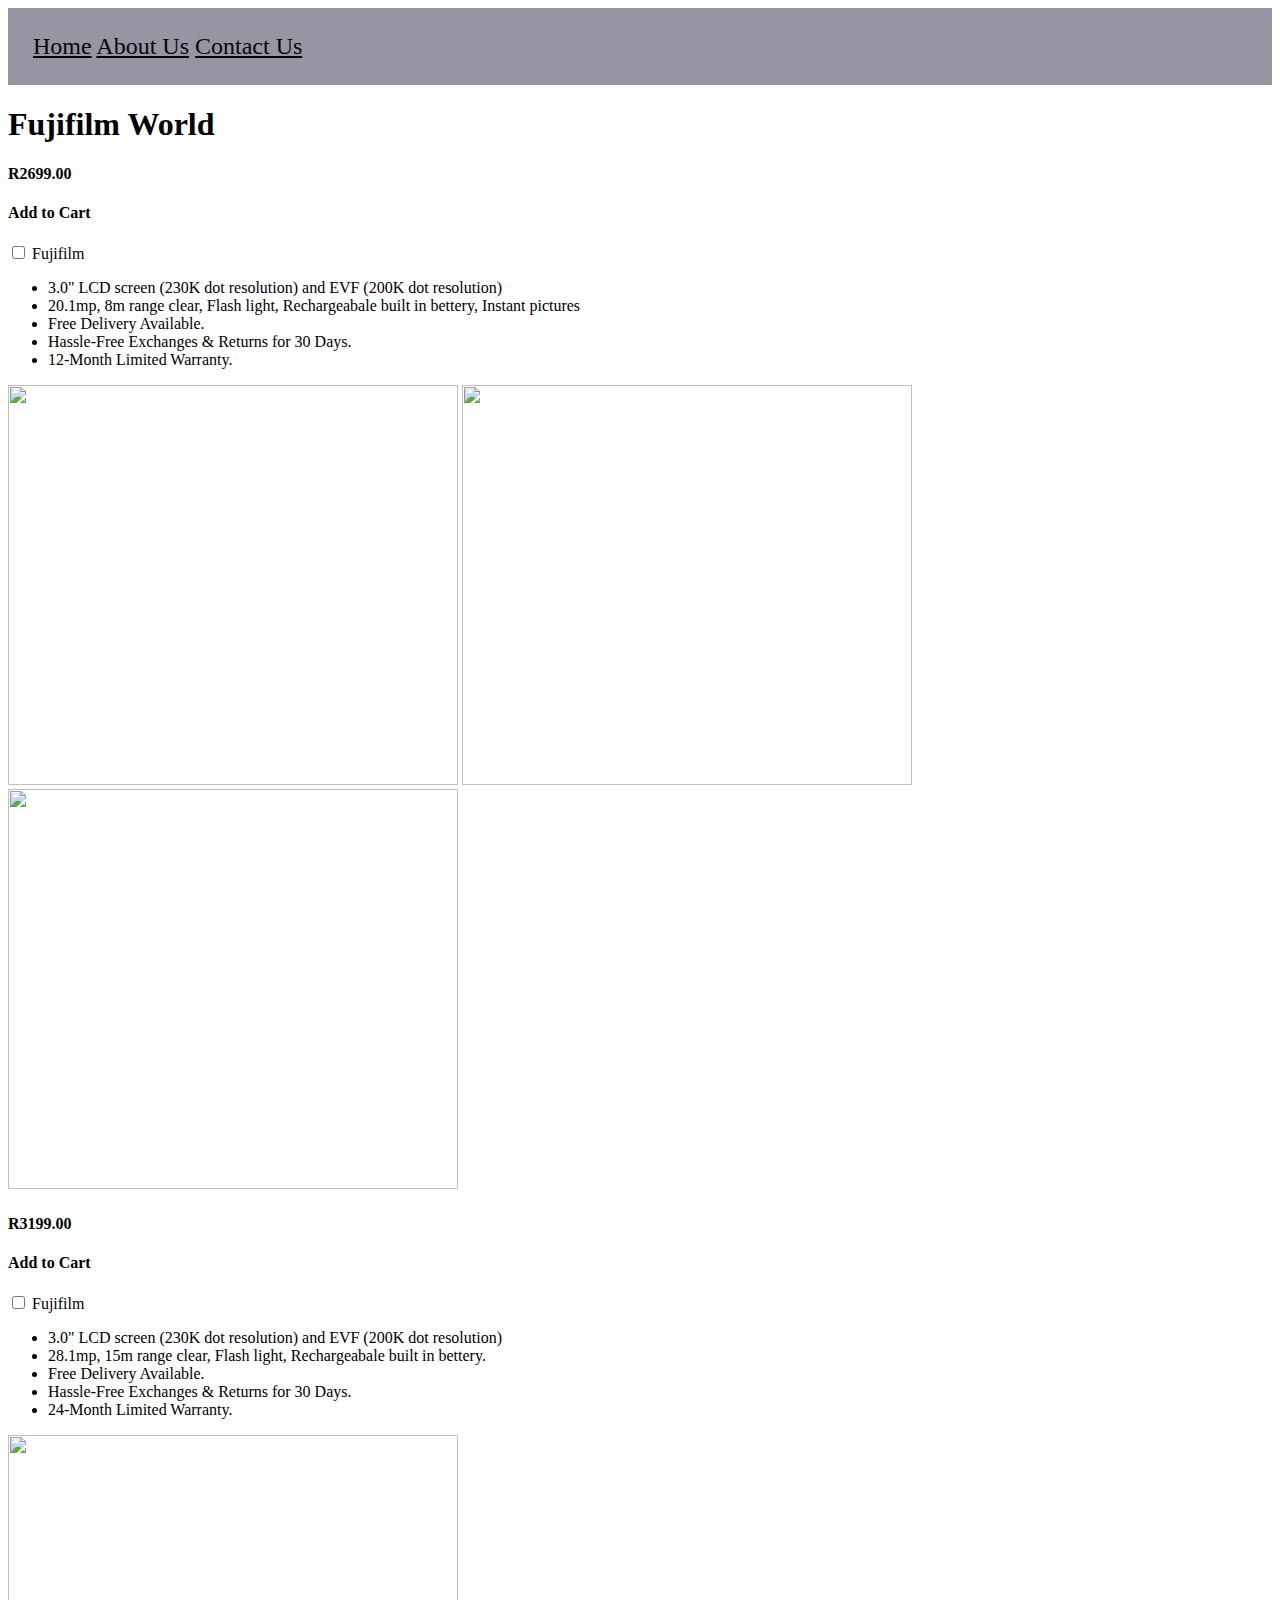
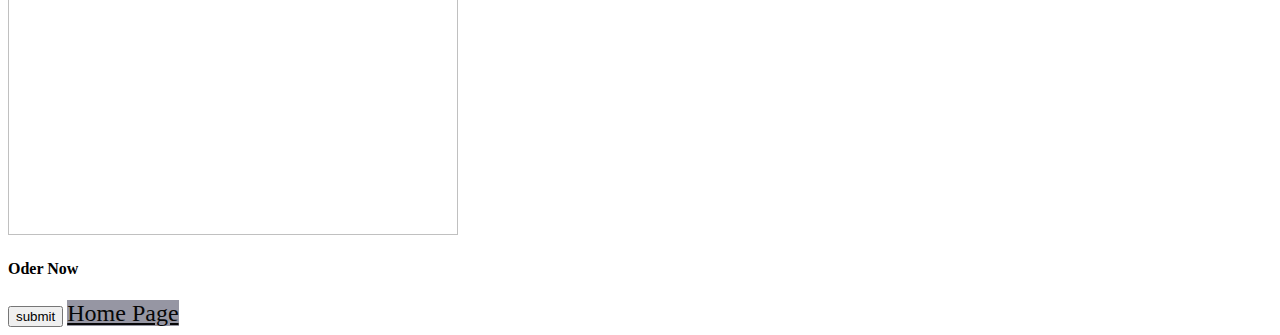
==== fujifilm.html @ b5f4d00e "Add files via upload" ====
<!DOCTYPE html>
<html>
    <head>
        <link rel="stylesheet" href="style.css"/>
    </head>
    <body>
        <nav class="nav">
            <a href="index.html">Home</a>
            <a href="aboutus.html">About Us</a>
            <a href="contactus.html">Contact Us</a>
        </nav>
        <h1>Fujifilm World</h1>
        <h4>R2699.00</h4>
        <h4>Add to Cart</h4>
        <input type="checkbox" id="camera" name="camera"/>
            <label for="camera">Fujifilm</label>
        <ul>
            <li>3.0" LCD screen (230K dot resolution) and EVF (200K dot resolution)</li>
            <li>20.1mp, 8m range clear, Flash light, Rechargeabale built in bettery, Instant pictures</li>
            <li>Free Delivery Available.</li>
            <li>Hassle-Free Exchanges & Returns for 30 Days.</li>
            <li>12-Month Limited Warranty.</li>
        </ul>
        <img src="IMAGES/fujifilm1.jpg" height="400" width="450"/>
        <img src="IMAGES/fujifilm2.jpg" height="400" width="450"/>
        <img src="IMAGES/fuji3.jpg" height="400" width="450"/>
        <br/>
        <h4>R3199.00</h4>
        <h4>Add to Cart</h4>
        <input type="checkbox" id="camera" name="camera"/>
            <label for="camera">Fujifilm</label>
        <ul>
            <li>3.0" LCD screen (230K dot resolution) and EVF (200K dot resolution)</li>
            <li>28.1mp, 15m range clear, Flash light, Rechargeabale built in bettery.</li>
            <li>Free Delivery Available.</li>
            <li>Hassle-Free Exchanges & Returns for 30 Days.</li>
            <li>24-Month Limited Warranty.</li>
        </ul>
        <img src="IMAGES/fujilens1.jpg" height="400" width="450"/>
        <br/>
        <h4>Oder Now</h4>
        <input type="submit" value="submit"/>
        <a href="index.html">Home Page</a>

    </body>
</html>
---- style.css ----
.body{
    background-color: #070708; 
    display: flex;
    min-height: 100vh;
    flex-direction: row;
    margin: 0;
    box-sizing: border-box;
}
.nav, a{
    color:rgb(7, 7, 7) ;
    background-color: #9696a3;;
    flex: 1;
    font-size:x-large;
}

.active, header{
    text-align: center;
    color: rgb(5, 5, 5);
    background-color: #d5d5e4;
}

.content {
    display: flex;
    flex-direction: row;
}
.content, article {
flex: 4;
min-height: 60vh;
}

.header, footer {
 background: #9696a3;
 height: 20vh;
}
header, footer, article, nav {
padding: 25px;
}
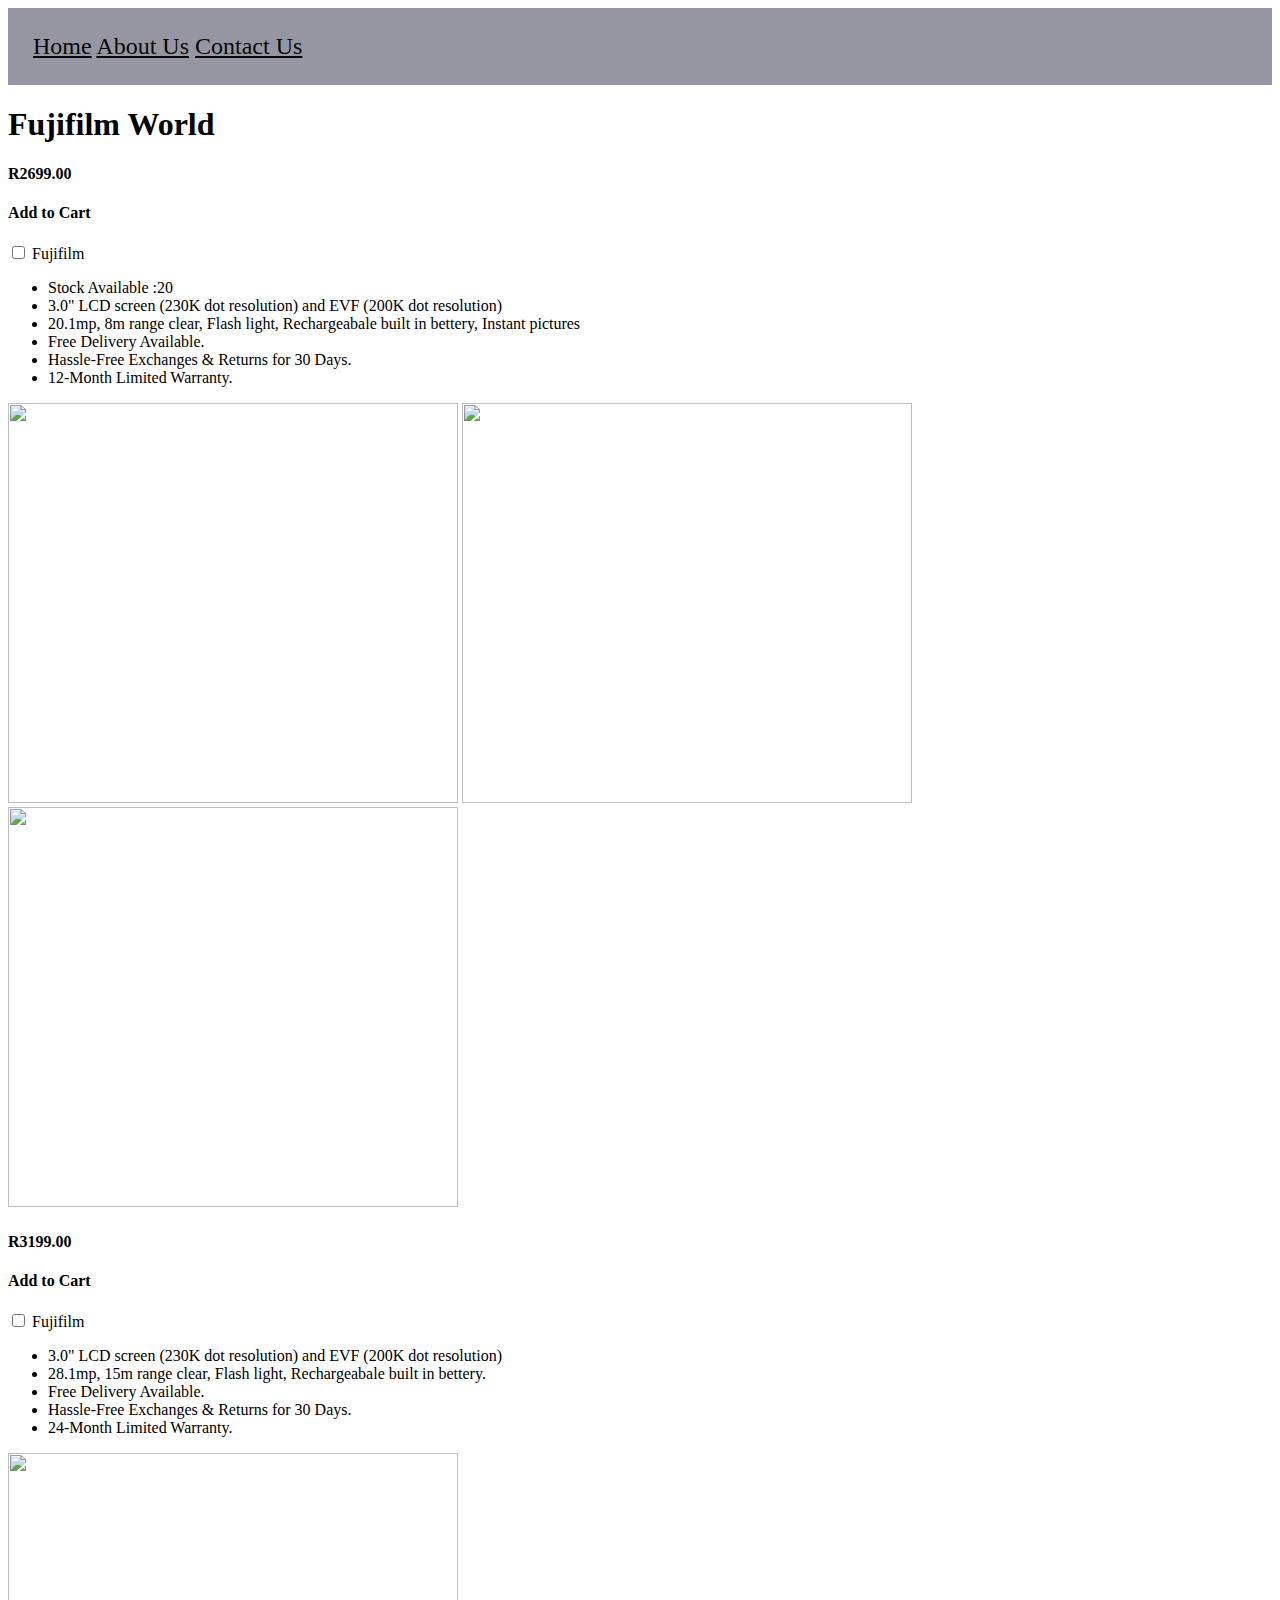
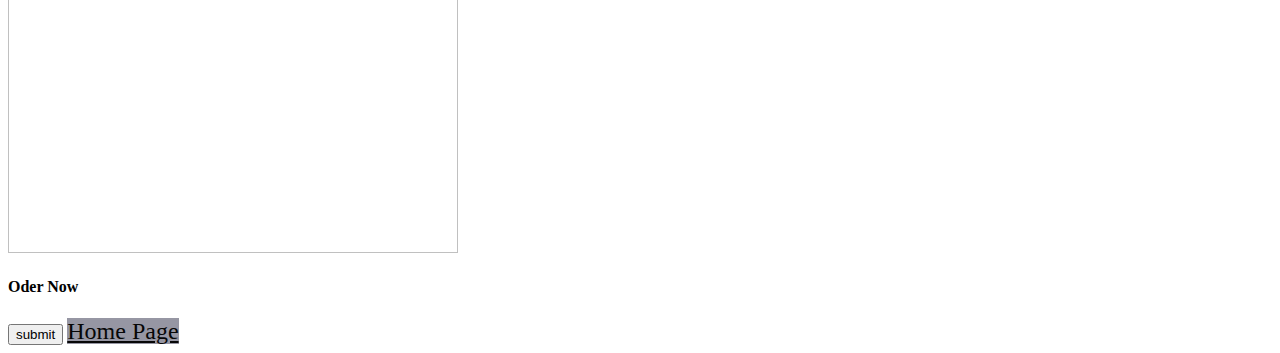
==== commit 057d7347: "Update fujifilm.html" ====
--- a/fujifilm.html
+++ b/fujifilm.html
@@ -15,6 +15,7 @@
         <input type="checkbox" id="camera" name="camera"/>
             <label for="camera">Fujifilm</label>
         <ul>
+            <li>Stock Available :20</li>
             <li>3.0" LCD screen (230K dot resolution) and EVF (200K dot resolution)</li>
             <li>20.1mp, 8m range clear, Flash light, Rechargeabale built in bettery, Instant pictures</li>
             <li>Free Delivery Available.</li>
@@ -43,4 +44,4 @@
         <a href="index.html">Home Page</a>
 
     </body>
-</html>+</html>
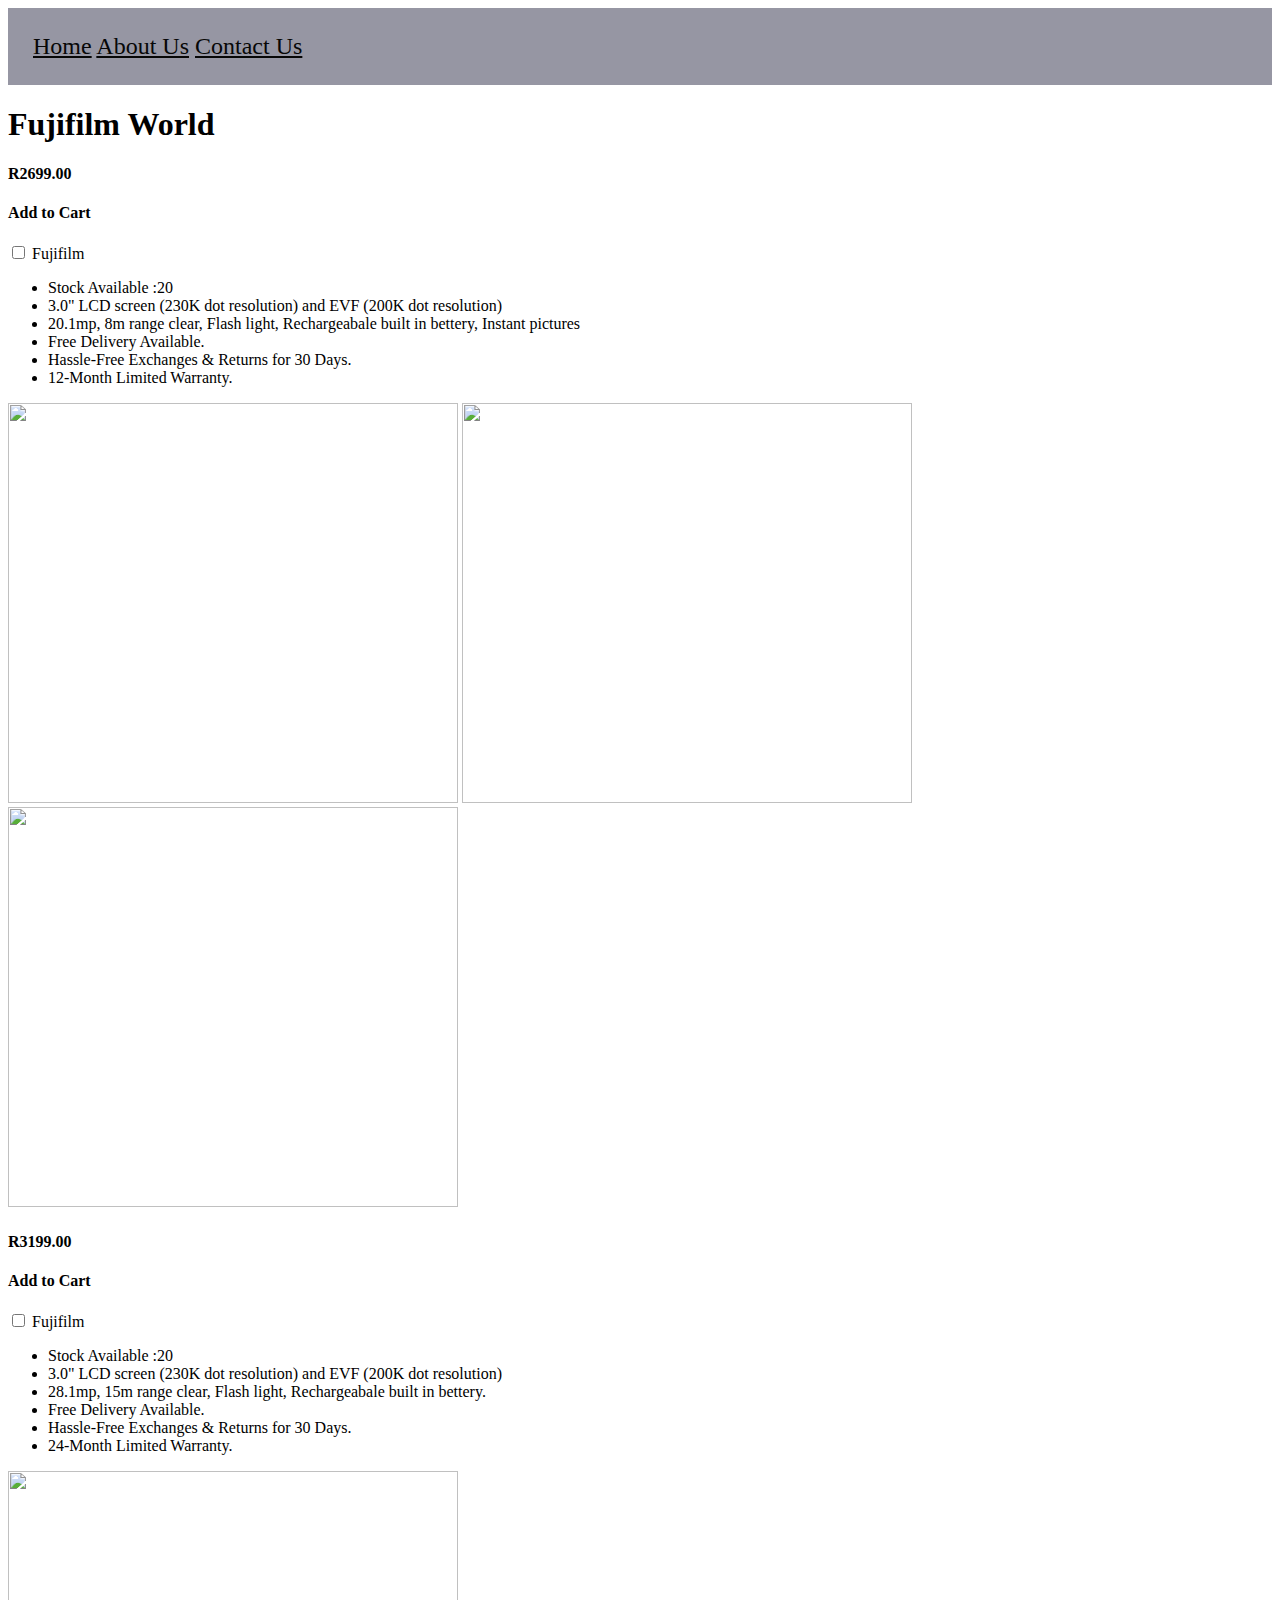
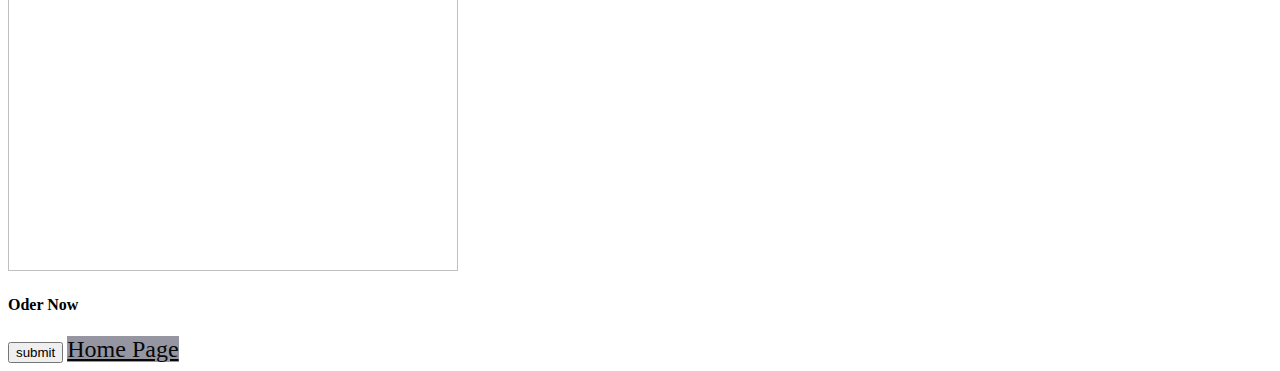
==== commit e2b5d162: "Update fujifilm.html" ====
--- a/fujifilm.html
+++ b/fujifilm.html
@@ -31,6 +31,7 @@
         <input type="checkbox" id="camera" name="camera"/>
             <label for="camera">Fujifilm</label>
         <ul>
+            <li>Stock Available :20</li>
             <li>3.0" LCD screen (230K dot resolution) and EVF (200K dot resolution)</li>
             <li>28.1mp, 15m range clear, Flash light, Rechargeabale built in bettery.</li>
             <li>Free Delivery Available.</li>
